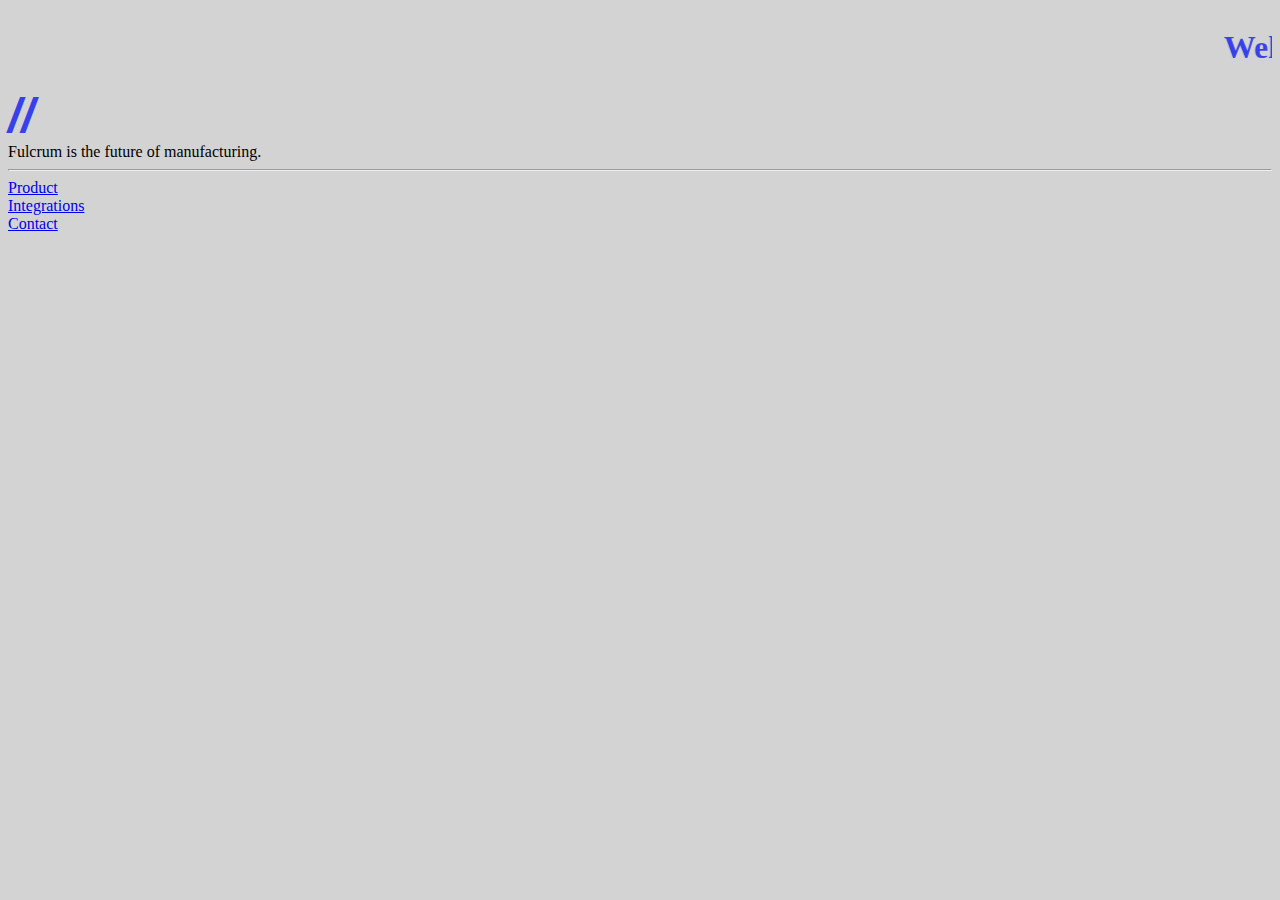
==== index.html @ 38744478 "first site" ====
<html>
  <head>
    <style>
      html,
      body {
        background-color: lightgrey;
      }
    </style>
  </head>
  <body>
    <marquee><h1 style="color: #3840ea">Welcome to Fulcrum!</h1></marquee>
    <div
      style="
        font-family: arial;
        font-size: 48;
        font-style: italic;
        font-weight: bold;
        color: #3840ea;
      "
    >
      //
    </div>
    Fulcrum is the future of manufacturing.
    <hr />
    <a href="product.html">Product</a>
    <br />
    <a href="integrations.html">Integrations</a>
    <br />
    <a href="contact.html">Contact</a>
  </body>
</html>
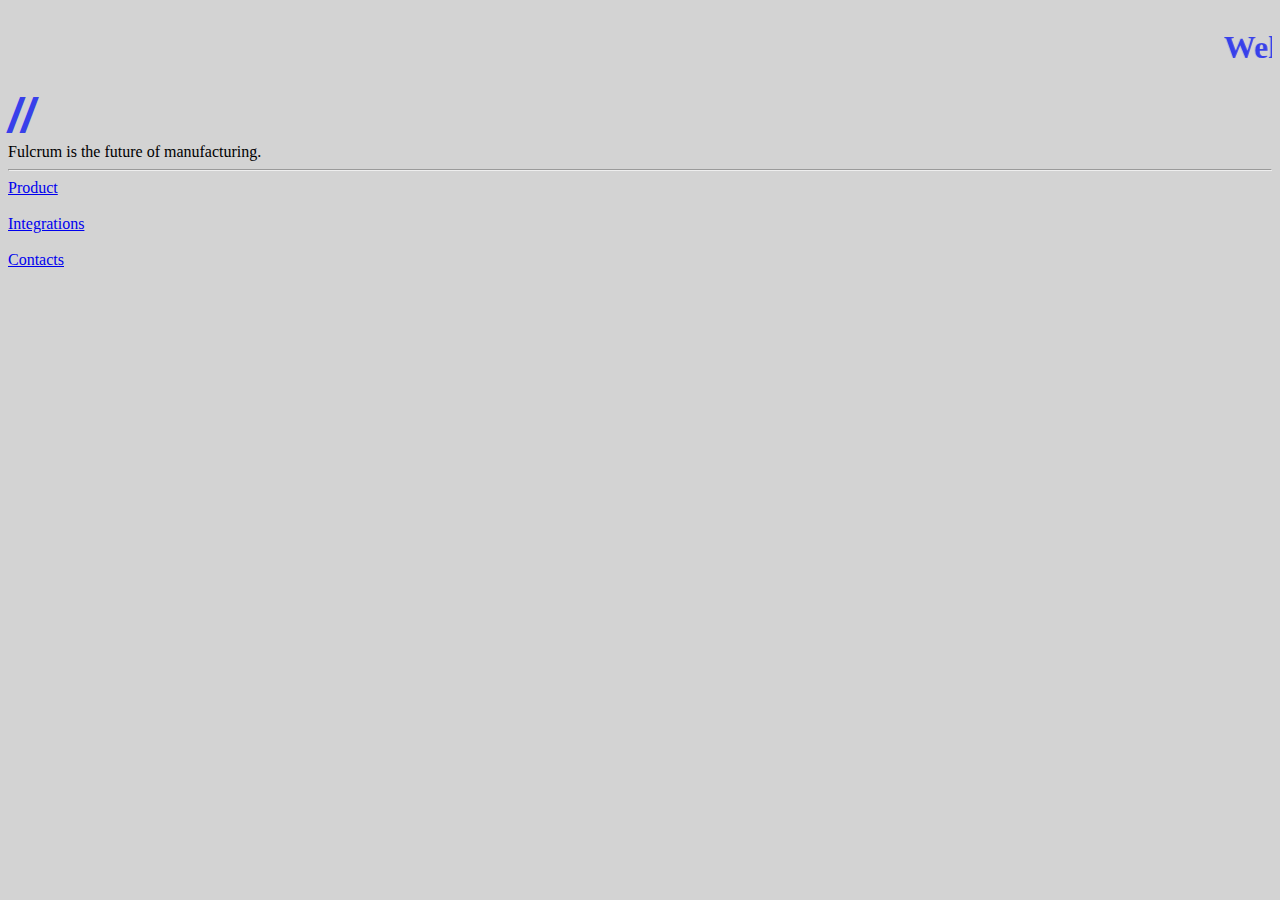
==== commit 73981367: "style" ====
--- a/index.html
+++ b/index.html
@@ -23,9 +23,9 @@
     Fulcrum is the future of manufacturing.
     <hr />
     <a href="product.html">Product</a>
-    <br />
+    <br /><br />
     <a href="integrations.html">Integrations</a>
-    <br />
-    <a href="contact.html">Contact</a>
+    <br /><br />
+    <a href="contact.html">Contacts</a>
   </body>
 </html>
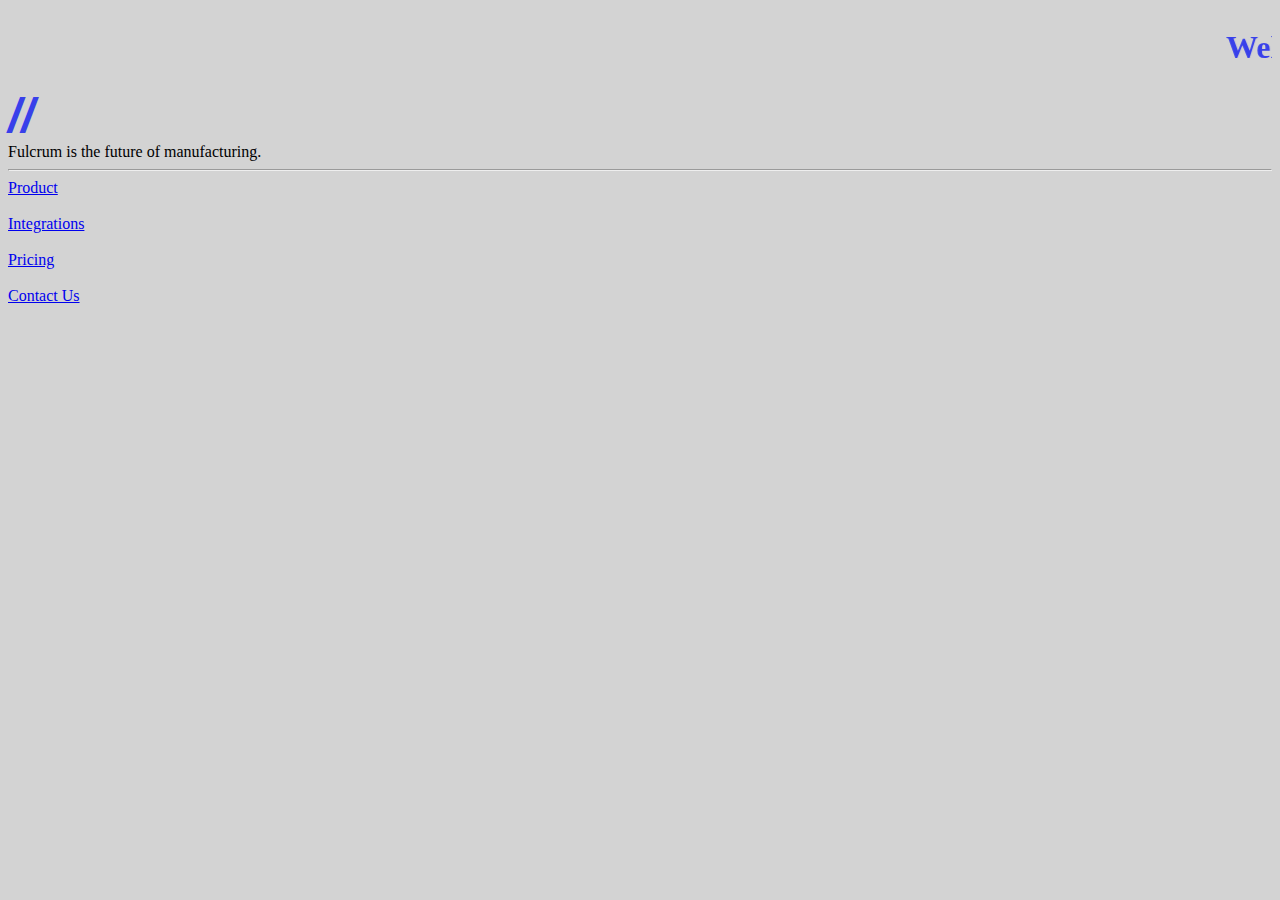
==== commit 4041aa3d: "add pricing" ====
--- a/index.html
+++ b/index.html
@@ -26,6 +26,8 @@
     <br /><br />
     <a href="integrations.html">Integrations</a>
     <br /><br />
-    <a href="contact.html">Contacts</a>
+    <a href="pricing.html">Pricing</a>
+    <br /><br />
+    <a href="contact.html">Contact Us</a>
   </body>
 </html>
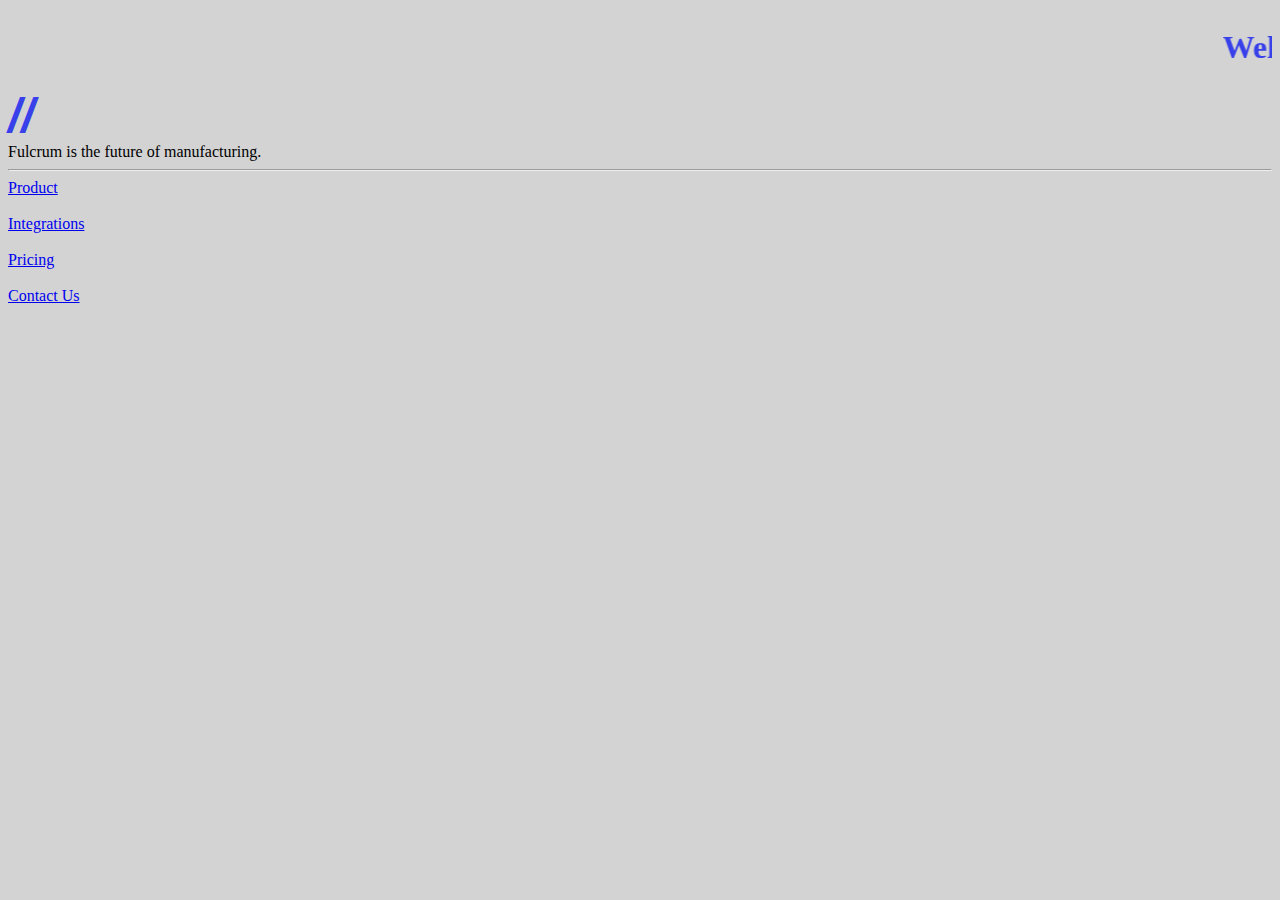
==== commit 3e60d0a6: "more pages" ====
--- a/index.html
+++ b/index.html
@@ -1,11 +1,6 @@
 <html>
   <head>
-    <style>
-      html,
-      body {
-        background-color: lightgrey;
-      }
-    </style>
+    <link href="retro.css" rel="stylesheet"></style>
   </head>
   <body>
     <marquee><h1 style="color: #3840ea">Welcome to Fulcrum!</h1></marquee>
--- a/retro.css
+++ b/retro.css
@@ -0,0 +1,11 @@
+html,
+body {
+  background-color: lightgrey;
+}
+
+table,
+th,
+td {
+  border: 1px solid;
+  padding: 5px;
+}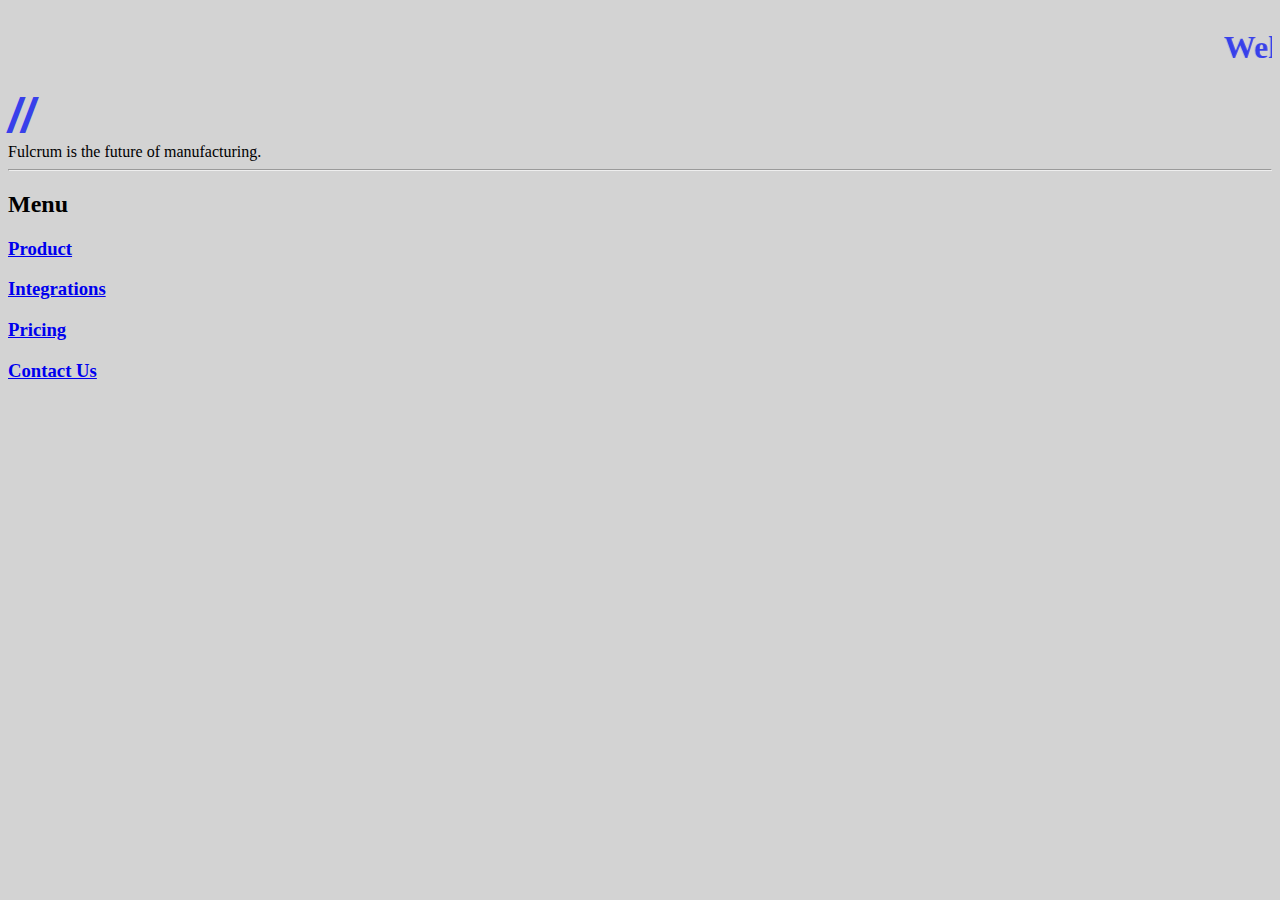
==== commit 7746dc4e: "updates" ====
--- a/index.html
+++ b/index.html
@@ -1,5 +1,6 @@
 <html>
   <head>
+    <meta name="viewport" content="width=device-width, initial-scale=1.0" />
     <link href="retro.css" rel="stylesheet"></style>
   </head>
   <body>
@@ -17,12 +18,10 @@
     </div>
     Fulcrum is the future of manufacturing.
     <hr />
-    <a href="product.html">Product</a>
-    <br /><br />
-    <a href="integrations.html">Integrations</a>
-    <br /><br />
-    <a href="pricing.html">Pricing</a>
-    <br /><br />
-    <a href="contact.html">Contact Us</a>
+    <h2>Menu</h2>
+    <h3><a href="product.html">Product</a></h3>
+    <h3><a href="integrations.html">Integrations</a></h3>
+    <h3><a href="pricing.html">Pricing</a></h3>
+    <h3><a href="contact.html">Contact Us</a></h3>
   </body>
 </html>
